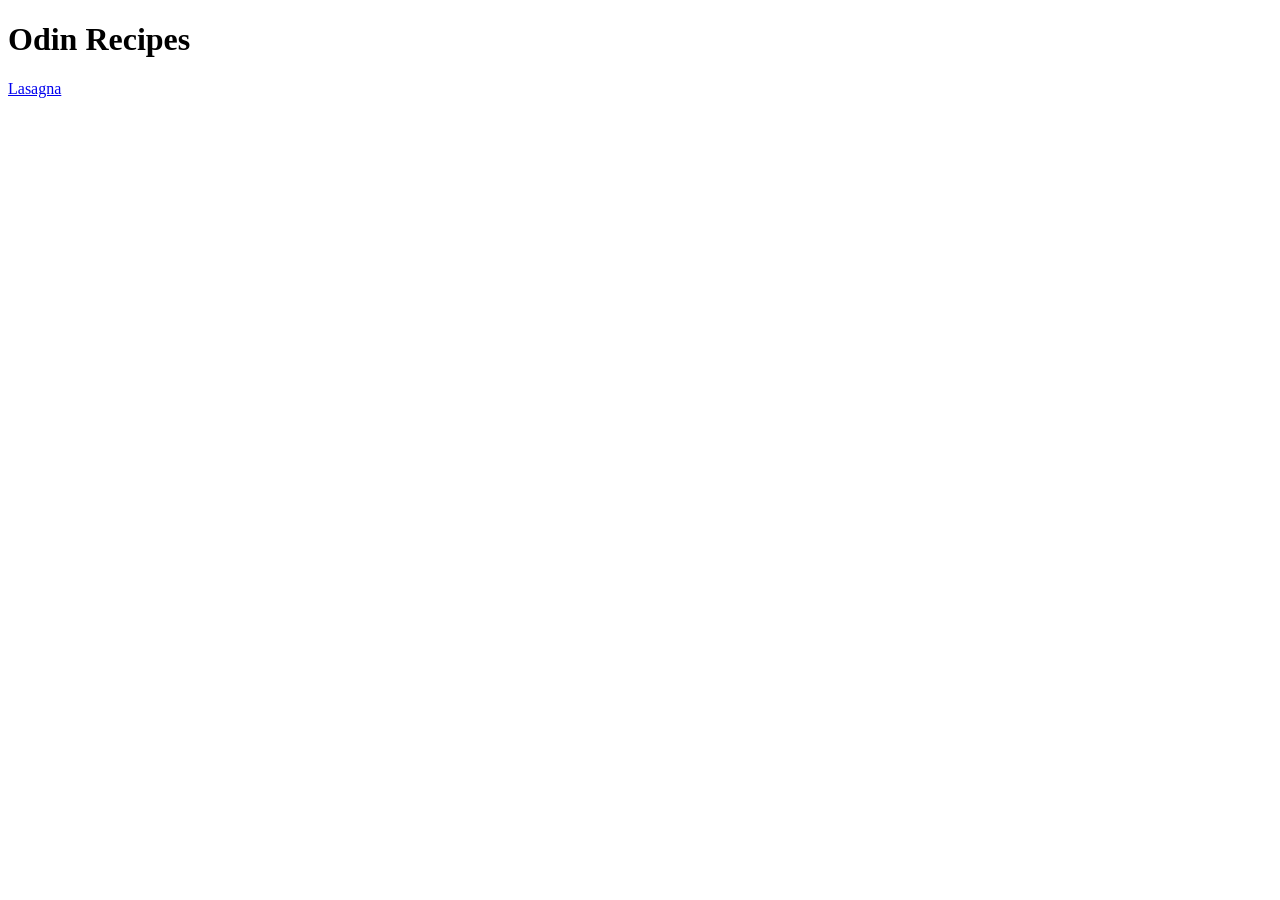
==== index.html @ 3c90e90a "Adding Lasagna Recipe" ====
<!DOCTYPE html>
<html lang="en">
<head>
    <meta charset="UTF-8">
    <meta http-equiv="X-UA-Compatible" content="IE=edge">
    <meta name="viewport" content="width=device-width, initial-scale=1.0">
    <title>Document</title>
</head>
<body>
    <h1>Odin Recipes</h1>
    <a href="recipes/lasagna.html">Lasagna</a>
</body>
</html>
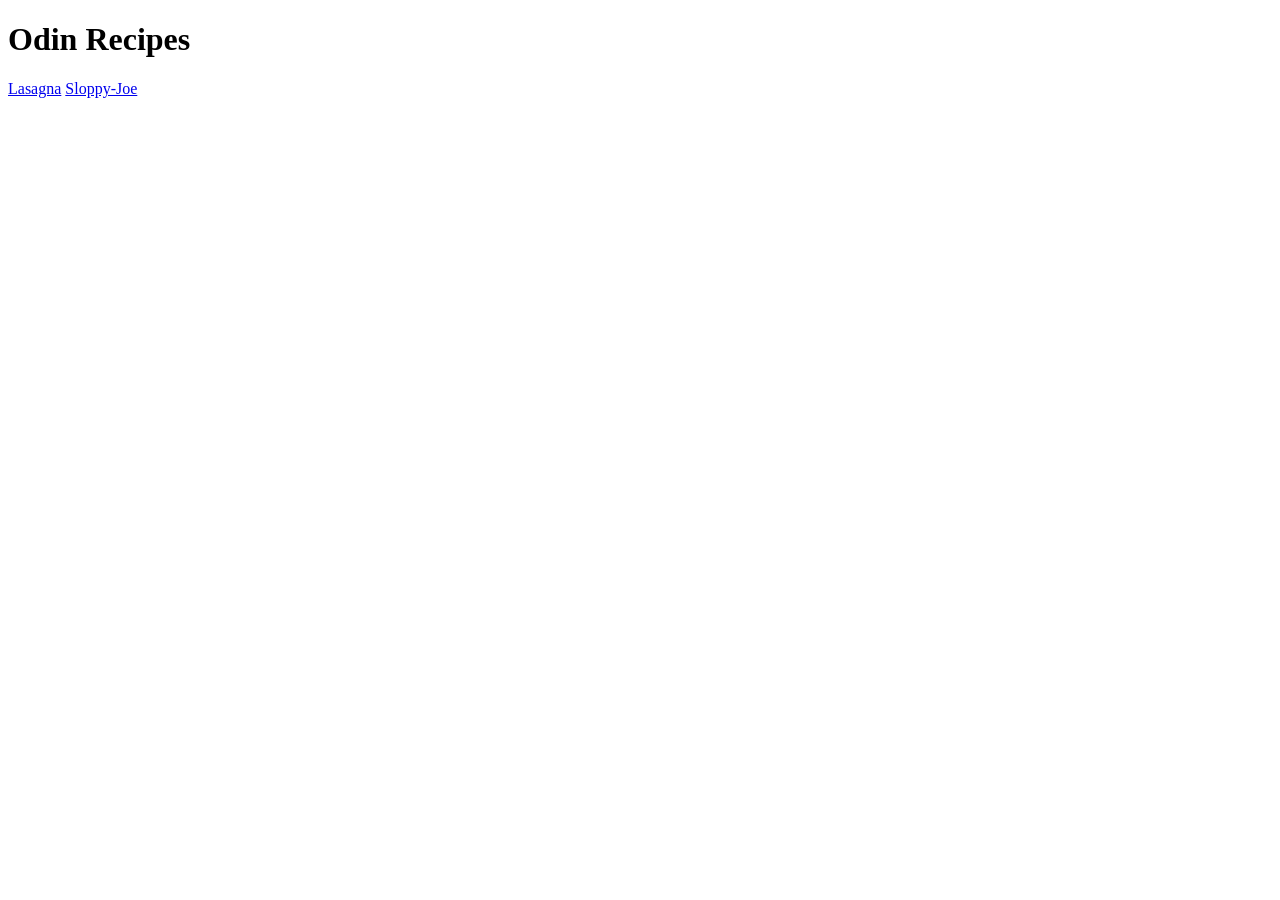
==== commit 6c41917c: "Adding sloppy-joe recipe" ====
--- a/index.html
+++ b/index.html
@@ -9,5 +9,6 @@
 <body>
     <h1>Odin Recipes</h1>
     <a href="recipes/lasagna.html">Lasagna</a>
+    <a href="recipes/sloppy-joe.html">Sloppy-Joe</a>
 </body>
 </html>
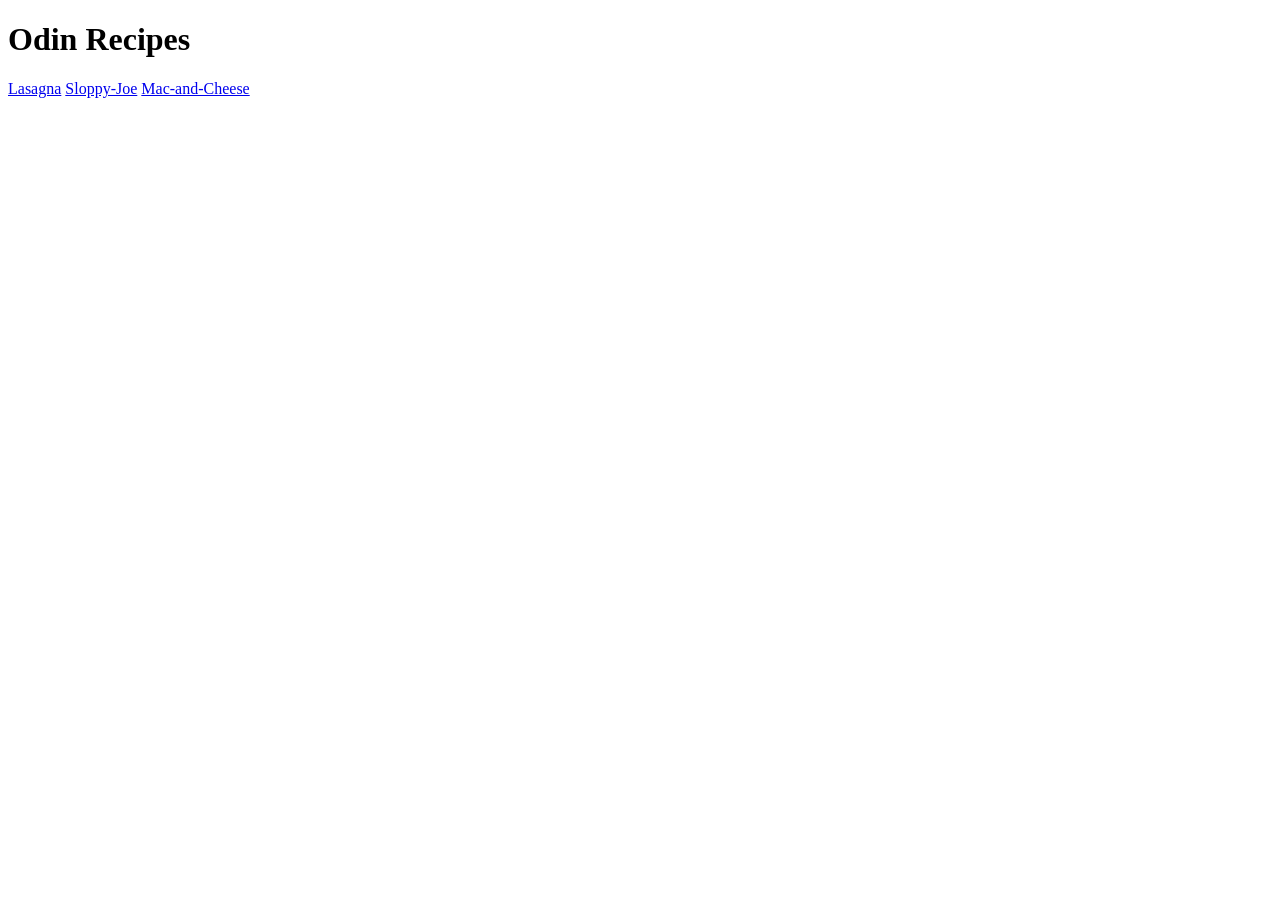
==== commit 2d1cdda3: "Adding the Mac-and-Cheese recipe." ====
--- a/index.html
+++ b/index.html
@@ -9,6 +9,9 @@
 <body>
     <h1>Odin Recipes</h1>
     <a href="recipes/lasagna.html">Lasagna</a>
+    
     <a href="recipes/sloppy-joe.html">Sloppy-Joe</a>
+
+    <a href="recipes/mac-and-cheese.html">Mac-and-Cheese</a>
 </body>
 </html>
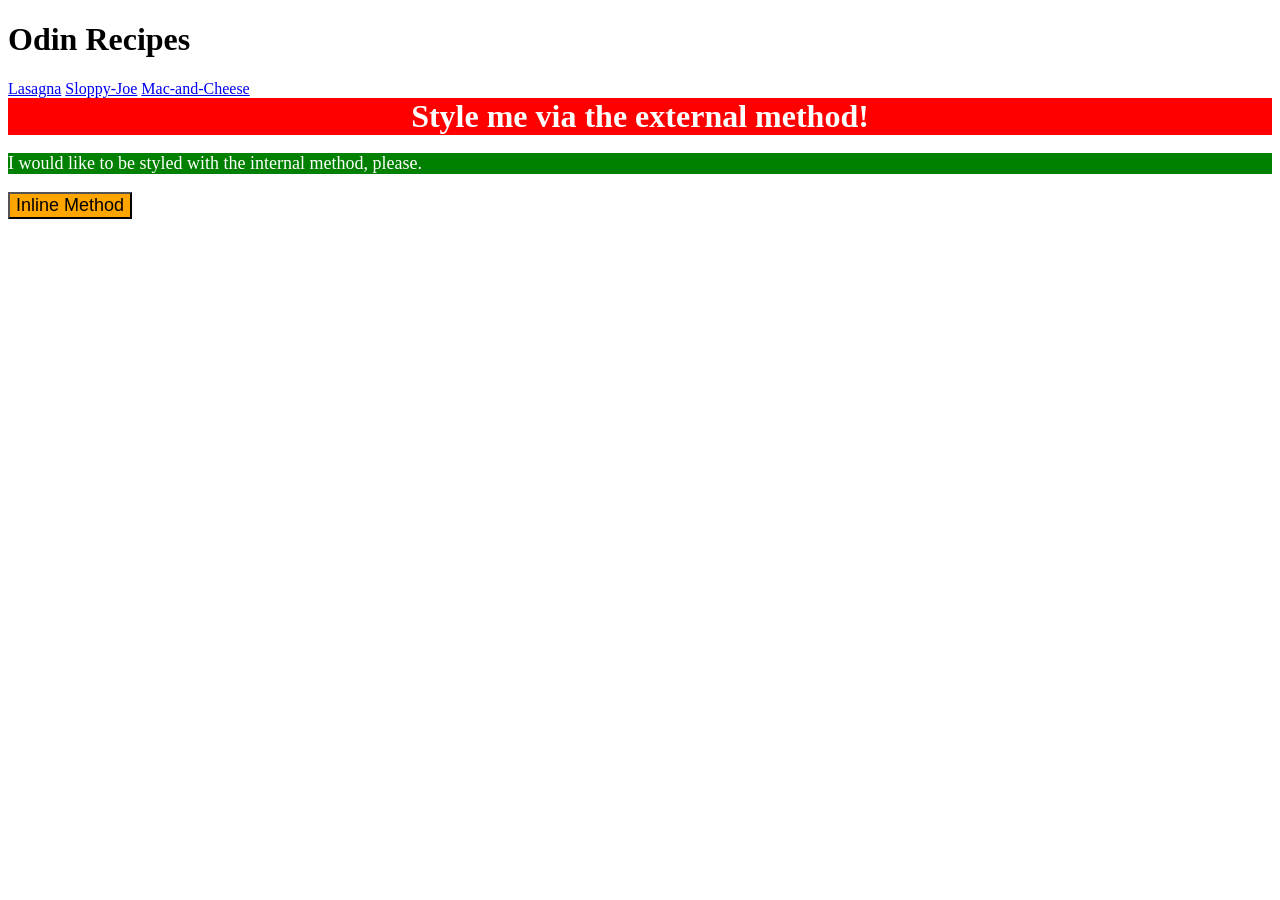
==== commit 81e552e3: "Testing External, Internal, and Inline CSS methods" ====
--- a/index.html
+++ b/index.html
@@ -1,6 +1,14 @@
 <!DOCTYPE html>
 <html lang="en">
 <head>
+    <style>
+        p {
+            color: white;
+            background-color: green;
+            font-size: 18px;
+        }
+    </style>
+    <link rel="stylesheet" href="styles.css">
     <meta charset="UTF-8">
     <meta http-equiv="X-UA-Compatible" content="IE=edge">
     <meta name="viewport" content="width=device-width, initial-scale=1.0">
@@ -13,5 +21,8 @@
     <a href="recipes/sloppy-joe.html">Sloppy-Joe</a>
 
     <a href="recipes/mac-and-cheese.html">Mac-and-Cheese</a>
+    <div>Style me via the external method!</div>
+    <p>I would like to be styled with the internal method, please.</p>
+    <button style="background-color: orange; font-size: 18px;">Inline Method</button>
 </body>
 </html>
--- a/styles.css
+++ b/styles.css
@@ -0,0 +1,7 @@
+div {color:white;
+    background-color:red;
+    font-size: 32px;
+    font-weight: bold;
+    text-align: center;
+
+}
